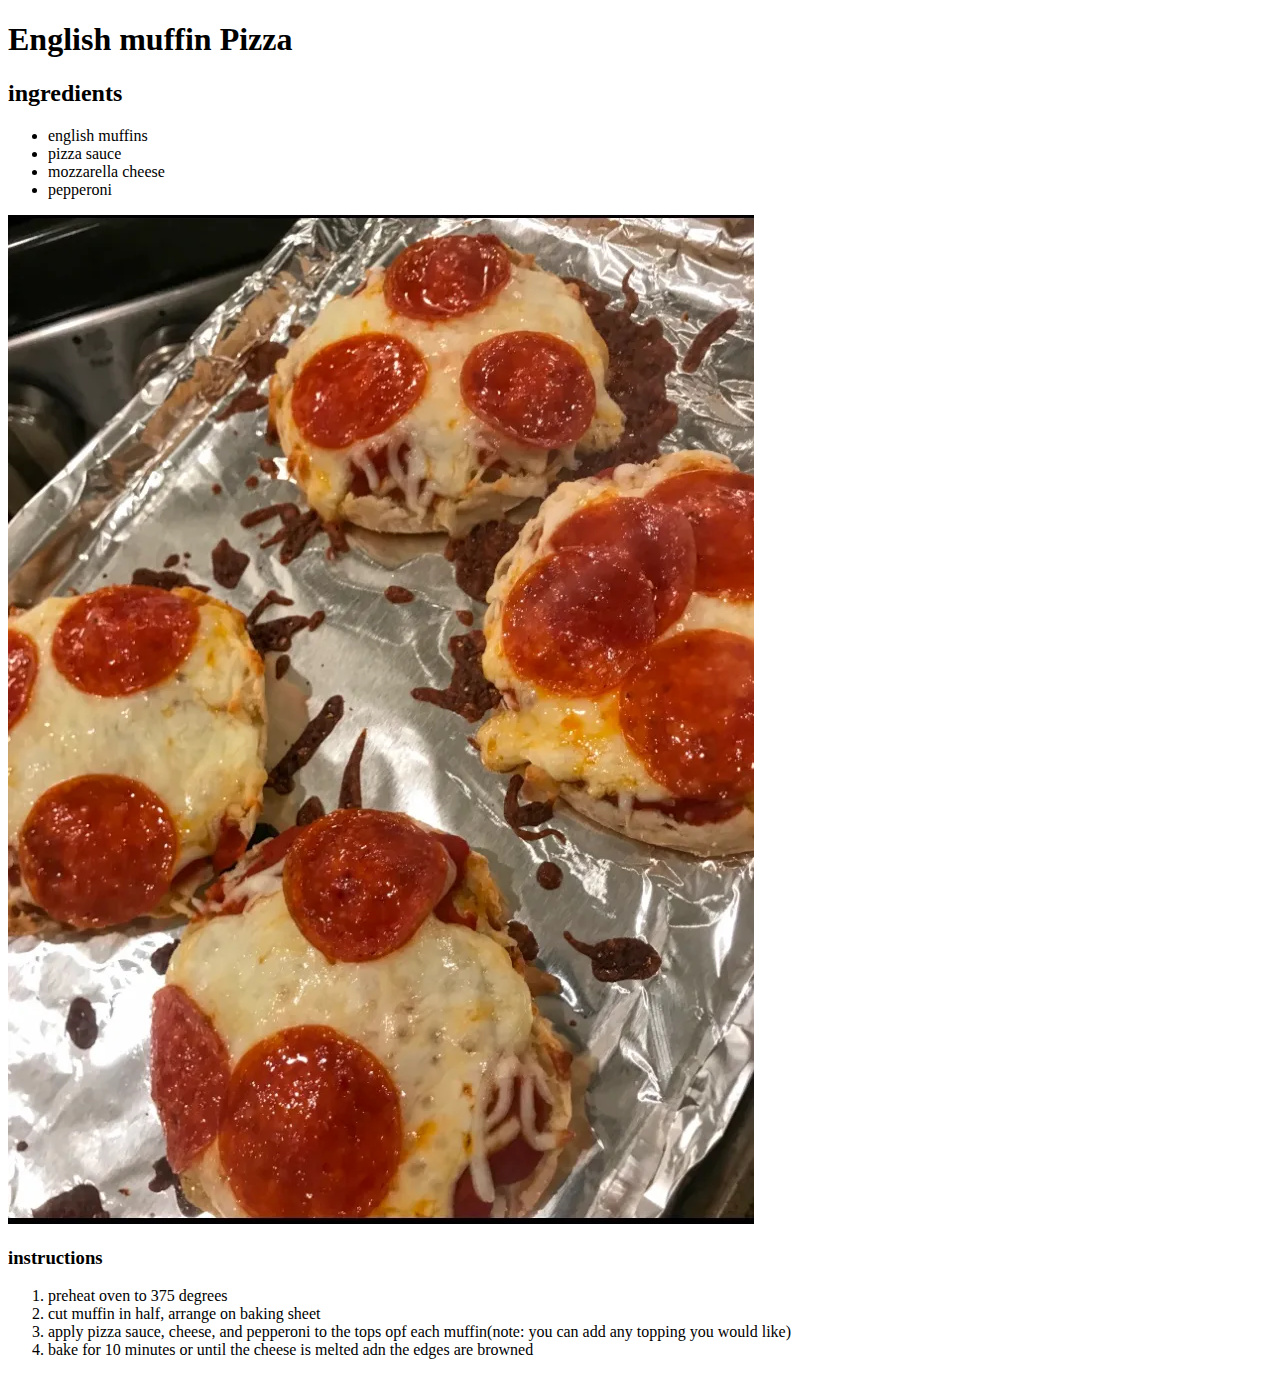
==== recipes/english-muffin-pizza.html @ e8441de3 "added link for pizza to index.html, as well as finished the pizza page" ====
<!DOCTYPE html>
<html lang="en">
<head>
    <meta charset="UTF-8">
    <meta http-equiv="X-UA-Compatible" content="IE=edge">
    <meta name="viewport" content="width=device-width, initial-scale=1.0">
    <title>Document</title>
</head>
<body>
    <h1>English muffin Pizza</h1>
    <h2>ingredients</h2>
      <ul>
        <li>english muffins</li>
        <li>pizza sauce</li>
        <li>mozzarella cheese</li>
        <li>pepperoni</li>
      </ul>
      <img src="../images/eng-muff-pizza.jpg">
      <h3>instructions</h3>
        <ol>
          <li>preheat oven to 375 degrees</li>
          <li>cut muffin in half, arrange on  baking sheet</li>
          <li> apply pizza sauce, cheese, and pepperoni to the tops opf each muffin(note: you can add any topping you would like)</li>
          <li>bake for 10 minutes or until the cheese is melted adn the edges are browned</li>
        </ol>
</body>
</html>
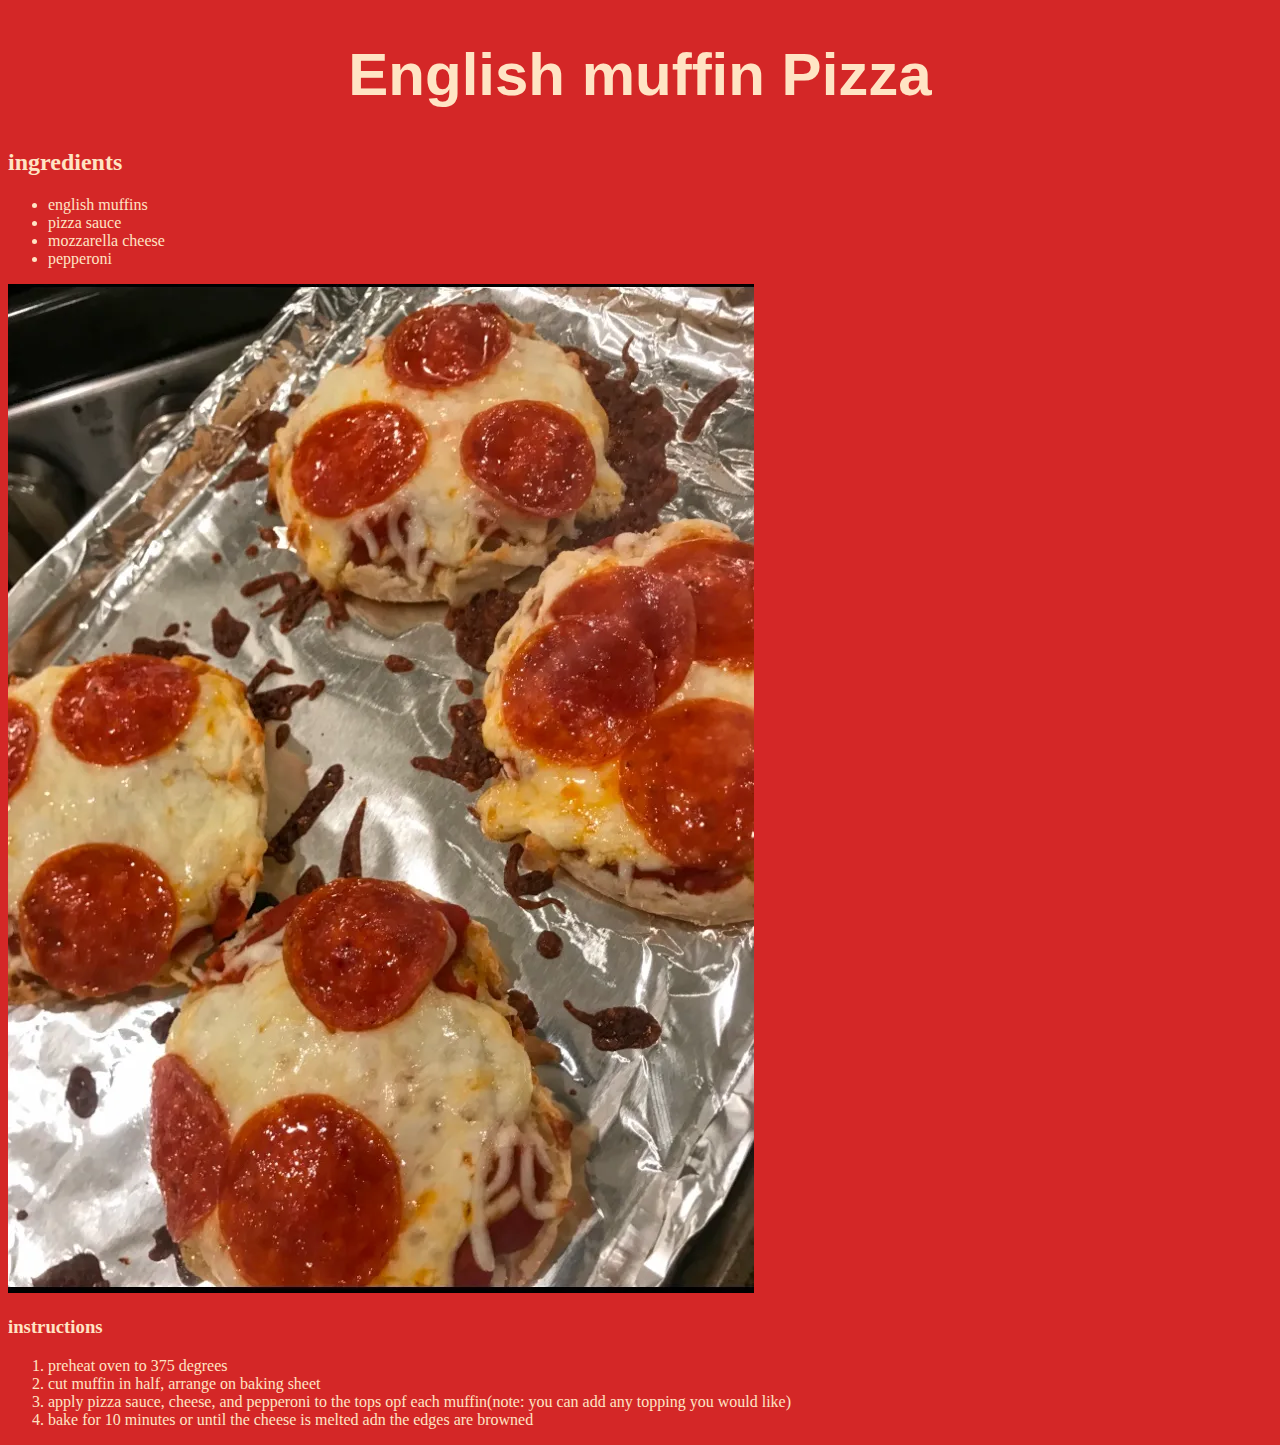
==== commit f3fff678: "finished adding css to all pages" ====
--- a/recipes/english-muffin-pizza.html
+++ b/recipes/english-muffin-pizza.html
@@ -5,9 +5,10 @@
     <meta http-equiv="X-UA-Compatible" content="IE=edge">
     <meta name="viewport" content="width=device-width, initial-scale=1.0">
     <title>Document</title>
+    <link rel="stylesheet" href="../styles.css">
 </head>
-<body>
-    <h1>English muffin Pizza</h1>
+<body class="page-3">
+    <h1 class="title">English muffin Pizza</h1>
     <h2>ingredients</h2>
       <ul>
         <li>english muffins</li>
--- a/styles.css
+++ b/styles.css
@@ -0,0 +1,27 @@
+#page {
+  background-color: antiquewhite;
+  
+}
+
+.title {
+  text-align: center;
+  font-size: 60px;
+  font-weight: bold;
+  font-family: Arial, Helvetica, sans-serif;
+  
+}
+
+#page-2 {
+  background-color: lightgreen;
+
+}
+
+.page-3 {
+  background-color:rgb(212, 39, 39);
+  color: bisque;
+}
+
+.page-4 {
+  background-color: brown;
+  color: yellow;
+}